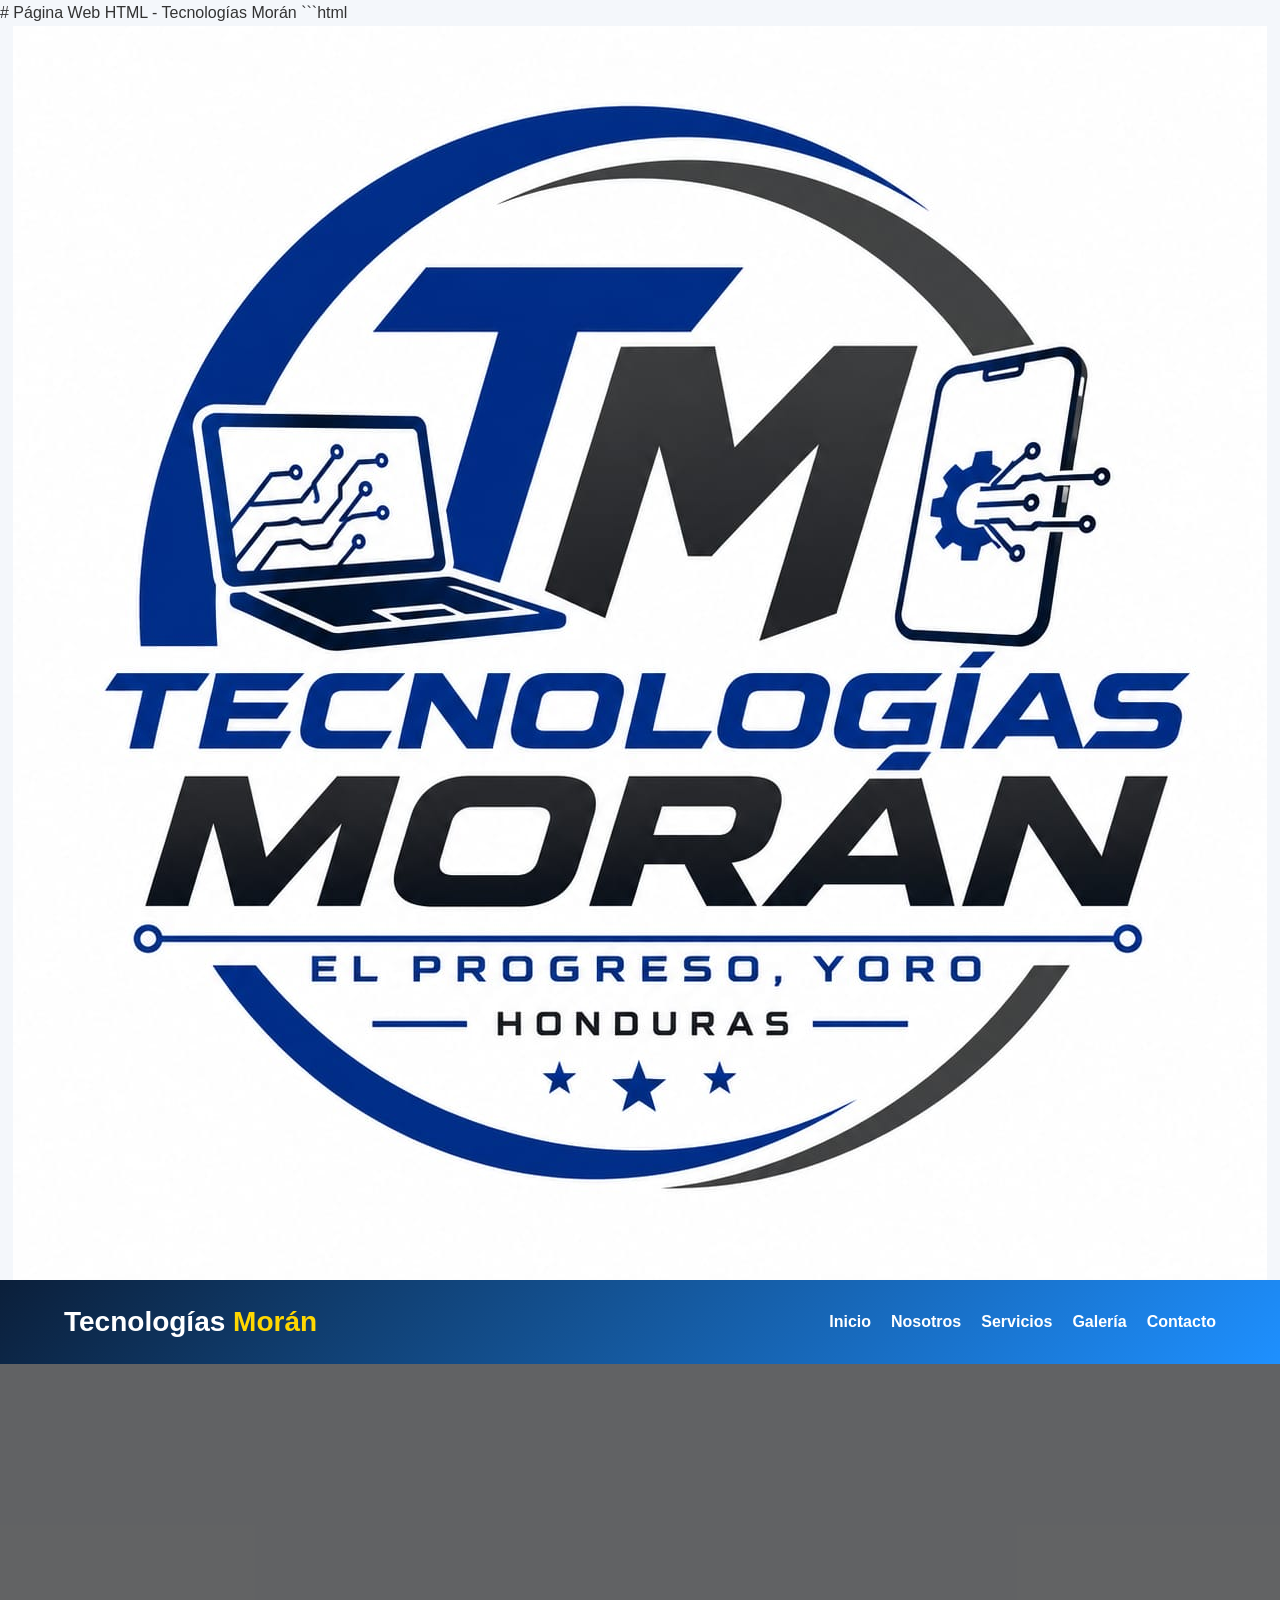
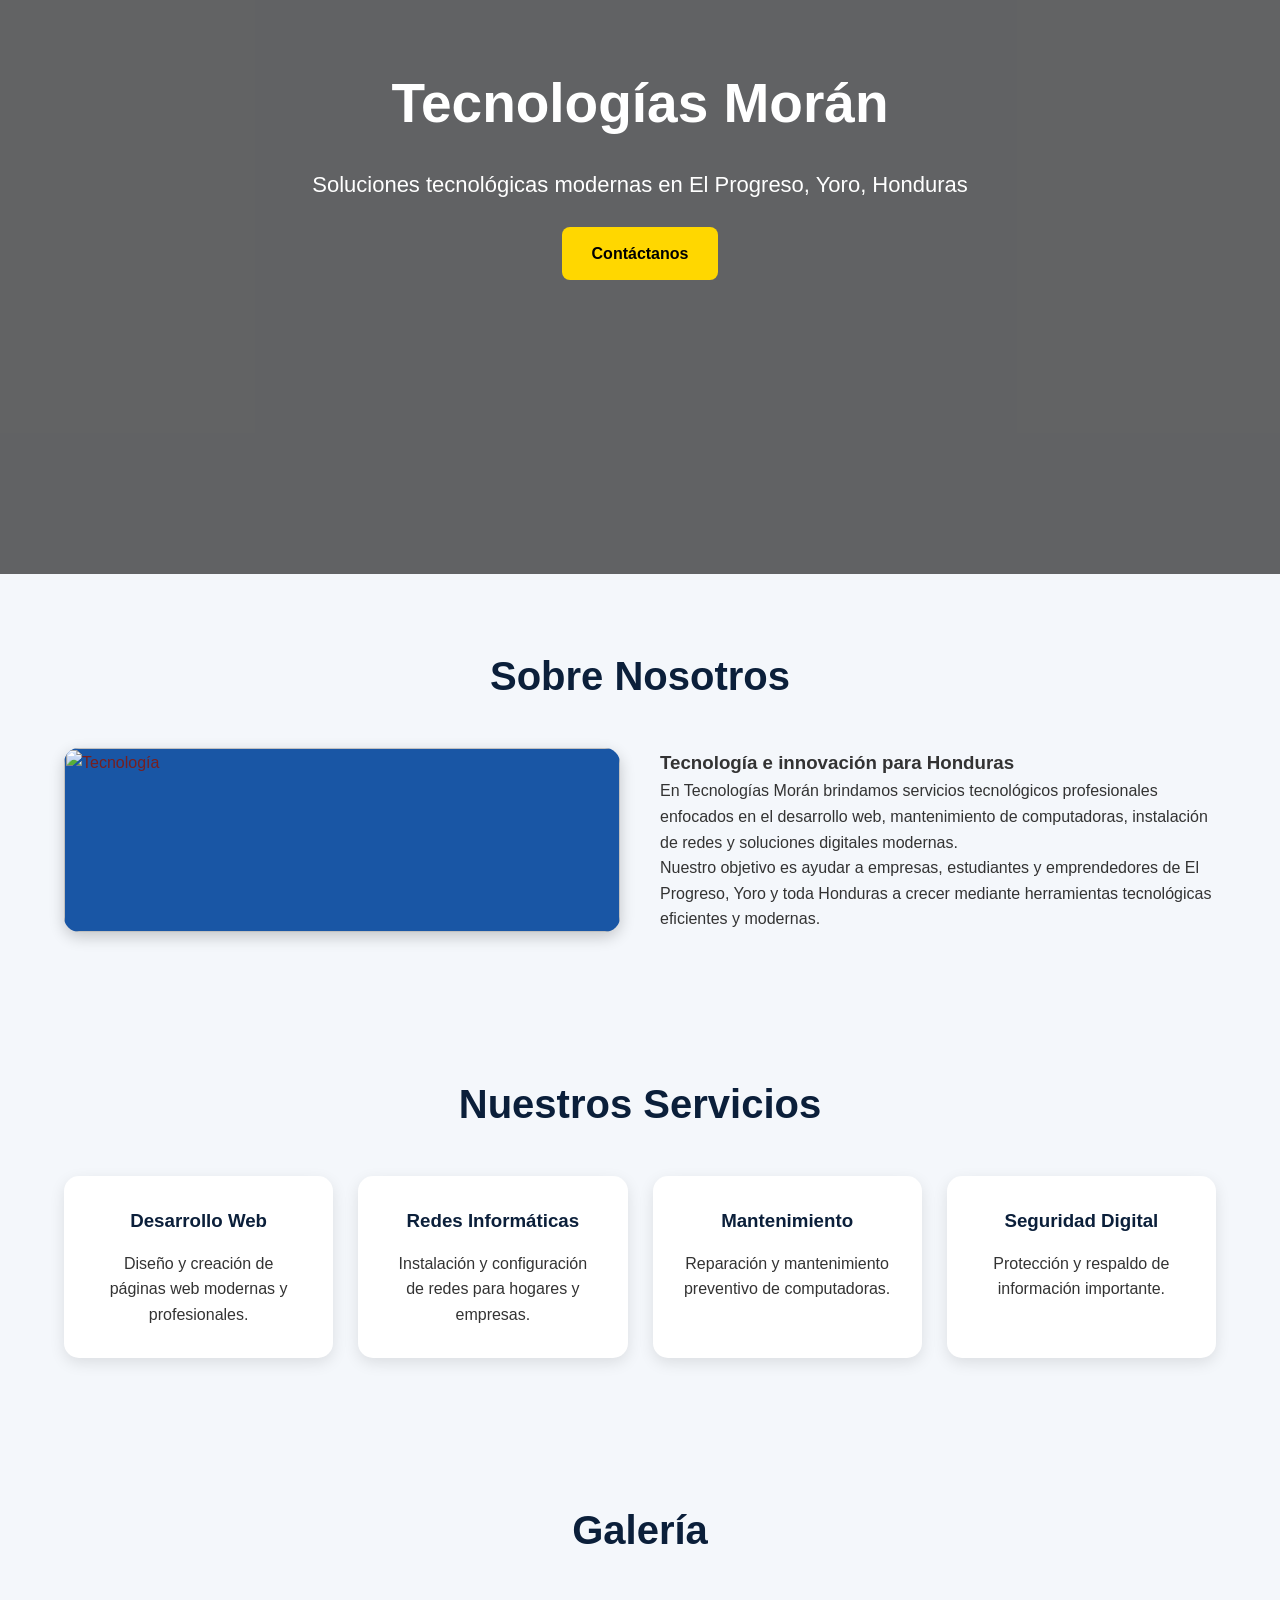
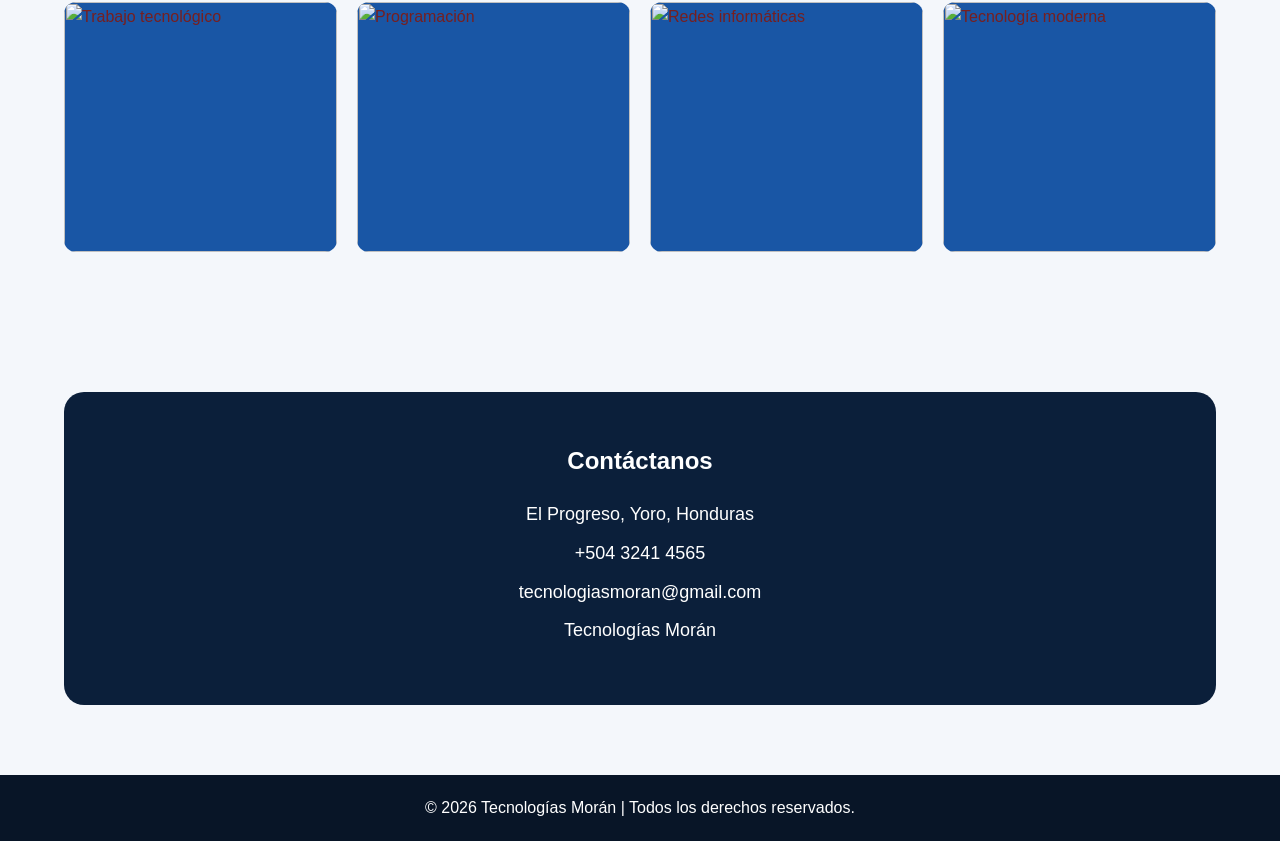
==== index.html @ 236721ac "Fix image file extension in index.html Updated the image source from 'TECNOLOGIAS MORAN.jpg' to 'TEC" ====
# Página Web HTML - Tecnologías Morán

```html
<!DOCTYPE html>
<html lang="es">

<head>
    <meta charset="UTF-8">
    <meta name="viewport" content="width=device-width, initial-scale=1.0">
    <title>Tecnologías Morán | El Progreso, Yoro Honduras</title>
    <link rel="stylesheet" href="index.css">

</head>

<body>
 <center><img src="TECNOLOGIAS MORAN.jpeg"></center>
    <header>
        <div class="container">
            <nav>
                <div class="logo">Tecnologías <span>Morán</span></div>
              
                <ul>
                    <li><a href="#inicio">Inicio</a></li>
                    <li><a href="#nosotros">Nosotros</a></li>
                    <li><a href="#servicios">Servicios</a></li>
                    <li><a href="#galeria">Galería</a></li>
                    <li><a href="#contacto">Contacto</a></li>
                </ul>
            </nav>
        </div>
    </header>

    <section class="hero" id="inicio">
        <div class="container hero-content">
            <h1>Tecnologías Morán</h1>
            <p>Soluciones tecnológicas modernas en El Progreso, Yoro, Honduras</p>
            <a href="#contacto" class="btn">Contáctanos</a>
        </div>
    </section>

    <section id="nosotros">
        <div class="container">
            <div class="section-title">
                <h2>Sobre Nosotros</h2>
            </div>

            <div class="about">
                <div>
                    <img src="https://images.unsplash.com/photo-1498050108023-c5249f4df085?q=80&w=1200&auto=format&fit=crop"
                        alt="Tecnología">
                </div>

                <div>
                    <h3>Tecnología e innovación para Honduras</h3>
                    <p>
                        En Tecnologías Morán brindamos servicios tecnológicos profesionales enfocados en el desarrollo
                        web, mantenimiento de computadoras, instalación de redes y soluciones digitales modernas.
                    </p>

                    <p>
                        Nuestro objetivo es ayudar a empresas, estudiantes y emprendedores de El Progreso, Yoro y toda
                        Honduras a crecer mediante herramientas tecnológicas eficientes y modernas.
                    </p>
                </div>
            </div>
        </div>
    </section>

    <section id="servicios">
        <div class="container">
            <div class="section-title">
                <h2>Nuestros Servicios</h2>
            </div>

            <div class="services">
                <div class="card">
                    <i class="fas fa-laptop-code"></i>
                    <h3>Desarrollo Web</h3>
                    <p>Diseño y creación de páginas web modernas y profesionales.</p>
                </div>

                <div class="card">
                    <i class="fas fa-network-wired"></i>
                    <h3>Redes Informáticas</h3>
                    <p>Instalación y configuración de redes para hogares y empresas.</p>
                </div>

                <div class="card">
                    <i class="fas fa-tools"></i>
                    <h3>Mantenimiento</h3>
                    <p>Reparación y mantenimiento preventivo de computadoras.</p>
                </div>

                <div class="card">
                    <i class="fas fa-shield-alt"></i>
                    <h3>Seguridad Digital</h3>
                    <p>Protección y respaldo de información importante.</p>
                </div>
            </div>
        </div>
    </section>

    <section id="galeria">
        <div class="container">
            <div class="section-title">
                <h2>Galería</h2>
            </div>

            <div class="gallery">
                <img src="https://images.unsplash.com/photo-1516321318423-f06f85e504b3?q=80&w=1200&auto=format&fit=crop"
                    alt="Trabajo tecnológico">

                <img src="https://images.unsplash.com/photo-1550751827-4bd374c3f58b?q=80&w=1200&auto=format&fit=crop"
                    alt="Programación">

                <img src="https://images.unsplash.com/photo-1519389950473-47ba0277781c?q=80&w=1200&auto=format&fit=crop"
                    alt="Redes informáticas">

                <img src="https://images.unsplash.com/photo-1496171367470-9ed9a91ea931?q=80&w=1200&auto=format&fit=crop"
                    alt="Tecnología moderna">
            </div>
        </div>
    </section>

    <section>
        <div class="container">
            <div class="contact" id="contacto">
                <h2>Contáctanos</h2>
                <p><i class="fas fa-map-marker-alt"></i> El Progreso, Yoro, Honduras</p>
                <p><i class="fas fa-phone"></i> +504 3241 4565</p>
                <p><i class="fas fa-envelope"></i> tecnologiasmoran@gmail.com</p>
                <p><i class="fab fa-facebook"></i> Tecnologías Morán</p>
            </div>
        </div>
    </section>

    <footer>
        <p>&copy; 2026 Tecnologías Morán | Todos los derechos reservados.</p>
    </footer>

</body>

</html>
---- index.css ----
*{
            margin:0;
            padding:0;
            box-sizing:border-box;
            font-family: Arial, Helvetica, sans-serif;
        }
       

        body{
            background:#f4f7fb;
            color:#333;
            line-height:1.6;
        }
         img{
            background:#1956a5;
            color:#771f1f;
            line-height:1.6;
        }
        header{
            background:linear-gradient(135deg,#0b1f3a,#1e90ff);
            color:white;
            padding:20px 0;
            position:sticky;
            top:0;
            z-index:1000;
        }

        .container{
            width:90%;
            max-width:1200px;
            margin:auto;
        }

        nav{
            display:flex;
            justify-content:space-between;
            align-items:center;
        }

        .logo{
            font-size:28px;
            font-weight:bold;
        }

        .logo span{
            color:#ffd700;
        }

        nav ul{
            list-style:none;
            display:flex;
            gap:20px;
        }

        nav ul li a{
            color:white;
            text-decoration:none;
            font-weight:bold;
            transition:0.3s;
        }

        nav ul li a:hover{
            color:#ffd700;
        }

        .hero{
            background:url('https://images.unsplash.com/photo-1518770660439-4636190af475?q=80&w=1200&auto=format&fit=crop') center/cover no-repeat;
            height:90vh;
            display:flex;
            align-items:center;
            text-align:center;
            color:white;
            position:relative;
        }

        .hero::before{
            content:'';
            position:absolute;
            top:0;
            left:0;
            width:100%;
            height:100%;
            background:rgba(0,0,0,0.6);
        }

        .hero-content{
            position:relative;
            z-index:1;
            width:100%;
        }

        .hero h1{
            font-size:55px;
            margin-bottom:20px;
        }

        .hero p{
            font-size:22px;
            margin-bottom:25px;
        }

        .btn{
            display:inline-block;
            background:#ffd700;
            color:#000;
            padding:14px 30px;
            text-decoration:none;
            border-radius:8px;
            font-weight:bold;
            transition:0.3s;
        }

        .btn:hover{
            background:white;
            transform:scale(1.05);
        }

        section{
            padding:70px 0;
        }

        .section-title{
            text-align:center;
            margin-bottom:40px;
        }

        .section-title h2{
            font-size:40px;
            color:#0b1f3a;
        }

        .about{
            display:grid;
            grid-template-columns:repeat(auto-fit,minmax(300px,1fr));
            gap:40px;
            align-items:center;
        }

        .about img{
            width:100%;
            border-radius:15px;
            box-shadow:0 5px 15px rgba(0,0,0,0.2);
        }

        .services{
            display:grid;
            grid-template-columns:repeat(auto-fit,minmax(250px,1fr));
            gap:25px;
        }

        .card{
            background:white;
            padding:30px;
            border-radius:15px;
            text-align:center;
            box-shadow:0 5px 15px rgba(0,0,0,0.1);
            transition:0.3s;
        }

        .card:hover{
            transform:translateY(-10px);
        }

        .card i{
            font-size:50px;
            color:#1e90ff;
            margin-bottom:20px;
        }

        .card h3{
            margin-bottom:15px;
            color:#0b1f3a;
        }

        .gallery{
            display:grid;
            grid-template-columns:repeat(auto-fit,minmax(250px,1fr));
            gap:20px;
        }

        .gallery img{
            width:100%;
            border-radius:12px;
            height:250px;
            object-fit:cover;
        }

        .contact{
            background:#0b1f3a;
            color:white;
            border-radius:20px;
            padding:50px;
            text-align:center;
        }

        .contact h2{
            margin-bottom:20px;
        }

        .contact p{
            margin:10px 0;
            font-size:18px;
        }

        footer{
            background:#081527;
            color:white;
            text-align:center;
            padding:20px;
        }

        @media(max-width:768px){
            nav{
                flex-direction:column;
                gap:15px;
            }

            nav ul{
                flex-wrap:wrap;
                justify-content:center;
            }

            .hero h1{
                font-size:38px;
            }

            .hero p{
                font-size:18px;
            }
        }
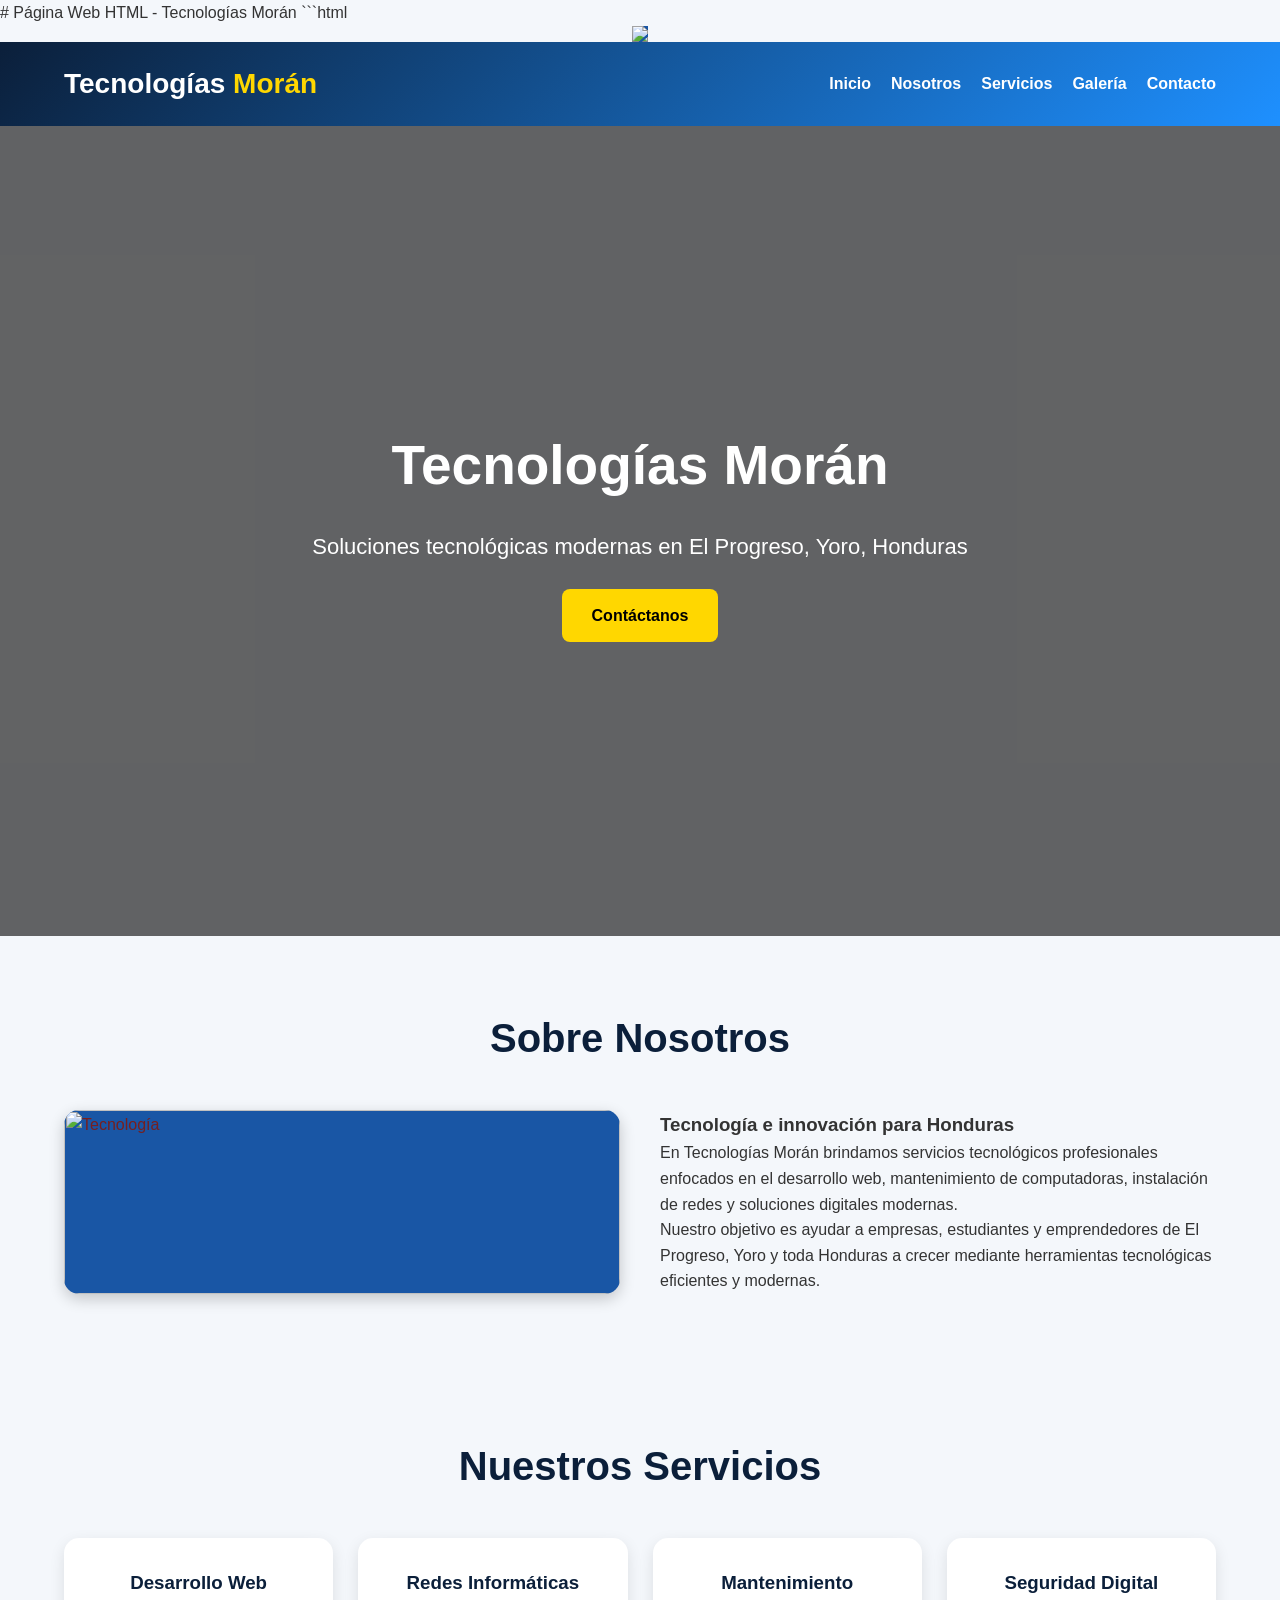
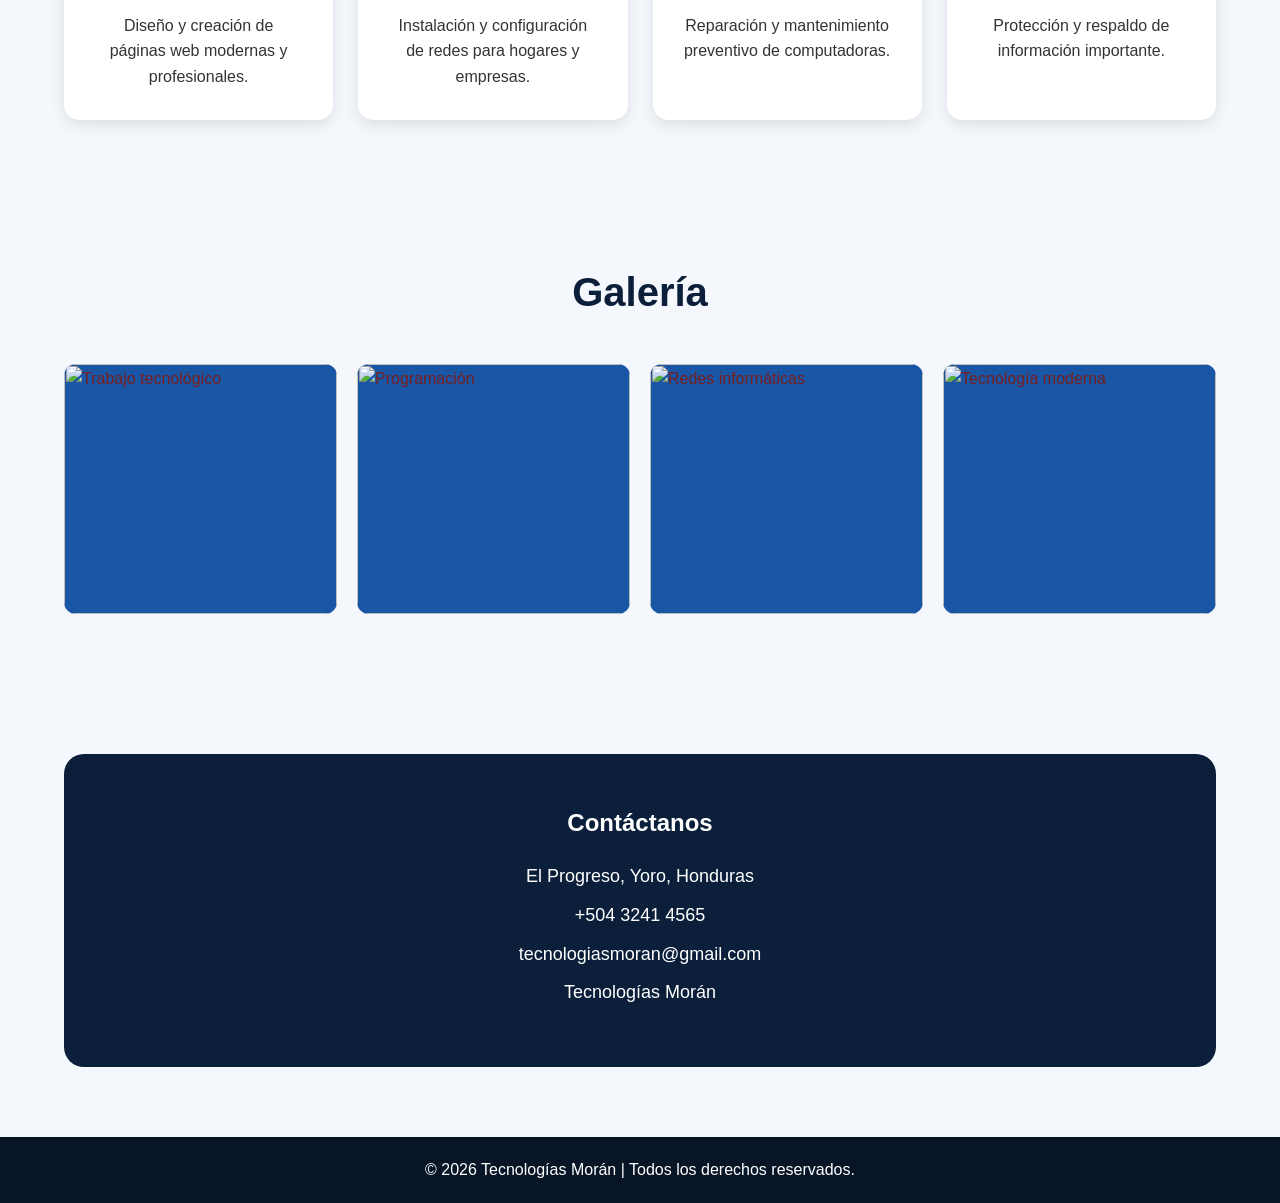
==== commit 04ed7779: "Update index.html" ====
--- a/index.html
+++ b/index.html
@@ -13,7 +13,7 @@
 </head>
 
 <body>
- <center><img src="TECNOLOGIAS MORAN.jpeg"></center>
+ <center><img src="TECNOLOGIAS MORAN.jpg"></center>
     <header>
         <div class="container">
             <nav>
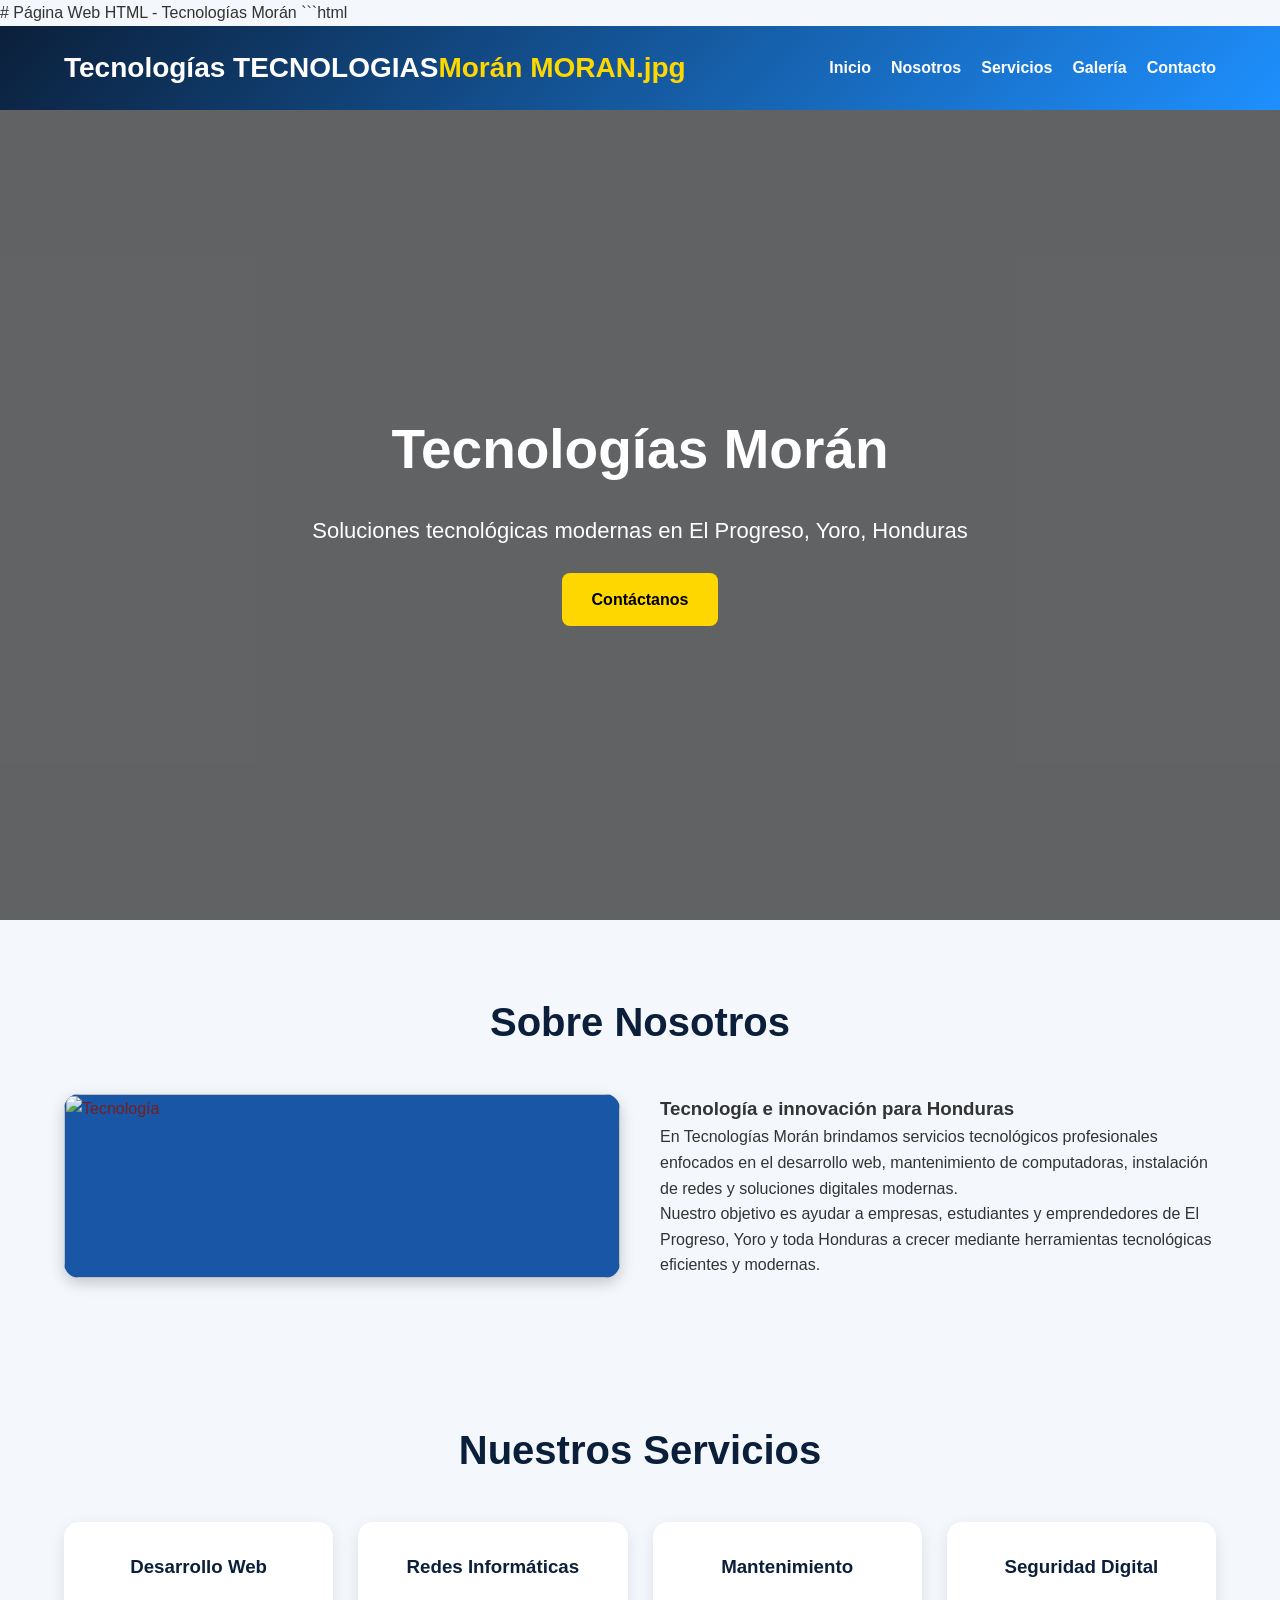
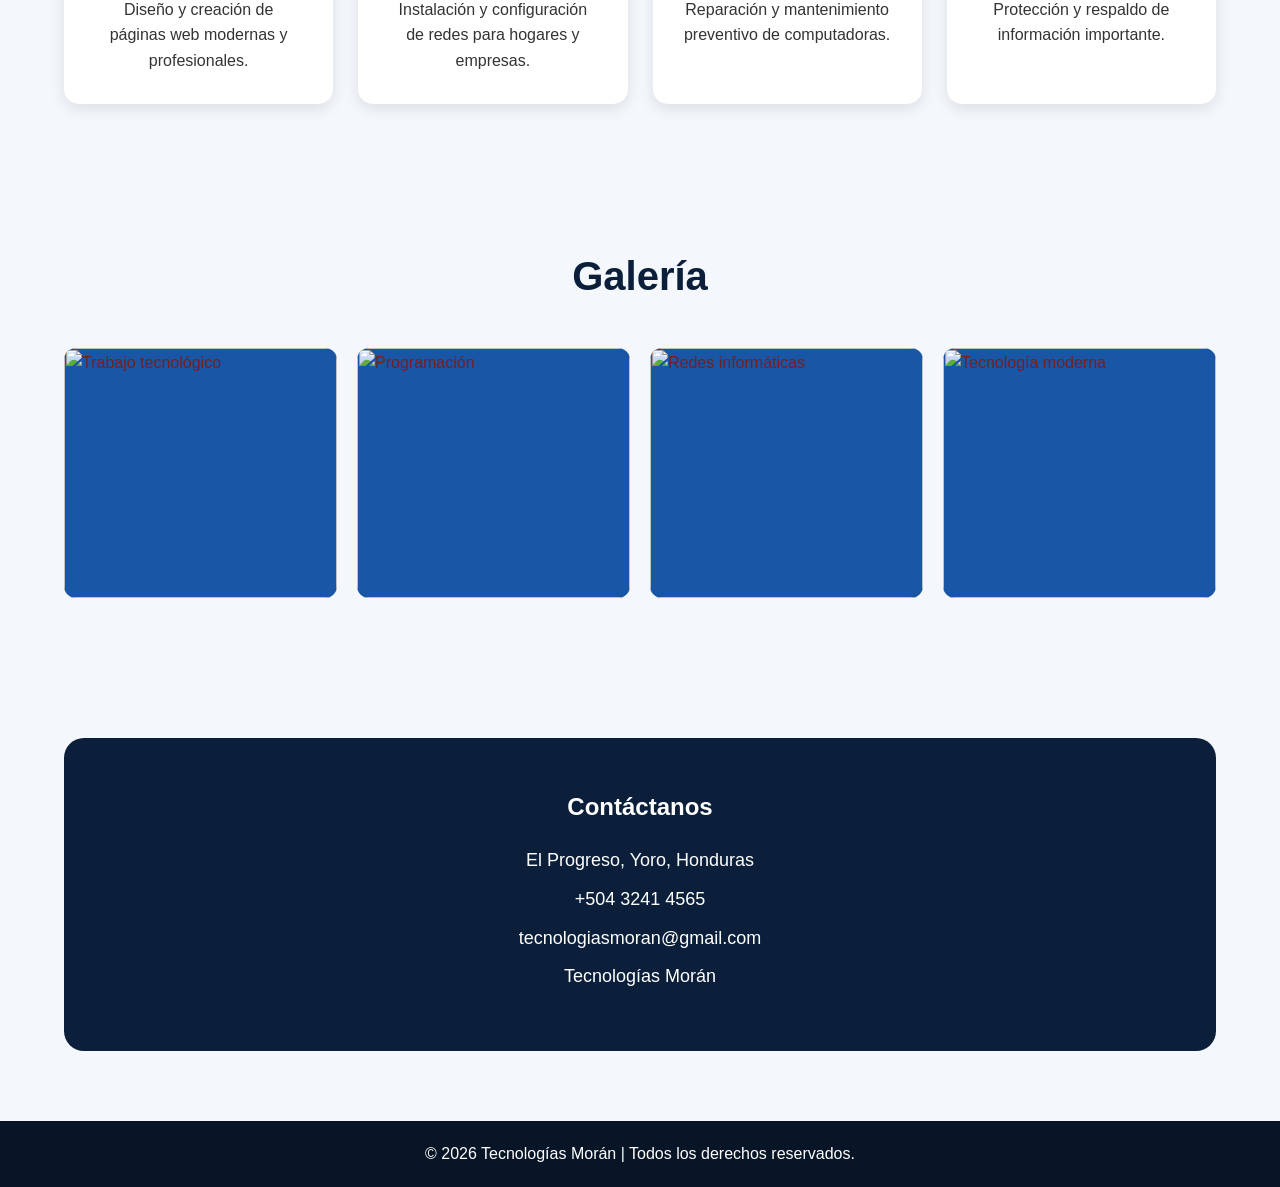
==== commit bdb2c993: "Fix HTML structure and formatting in index.html" ====
--- a/index.html
+++ b/index.html
@@ -13,11 +13,11 @@
 </head>
 
 <body>
- <center><img src="TECNOLOGIAS MORAN.jpg"></center>
+ 
     <header>
         <div class="container">
             <nav>
-                <div class="logo">Tecnologías <span>Morán</span></div>
+                <div class="logo">Tecnologías TECNOLOGIAS<span>Morán MORAN.jpg</span></div>
               
                 <ul>
                     <li><a href="#inicio">Inicio</a></li>
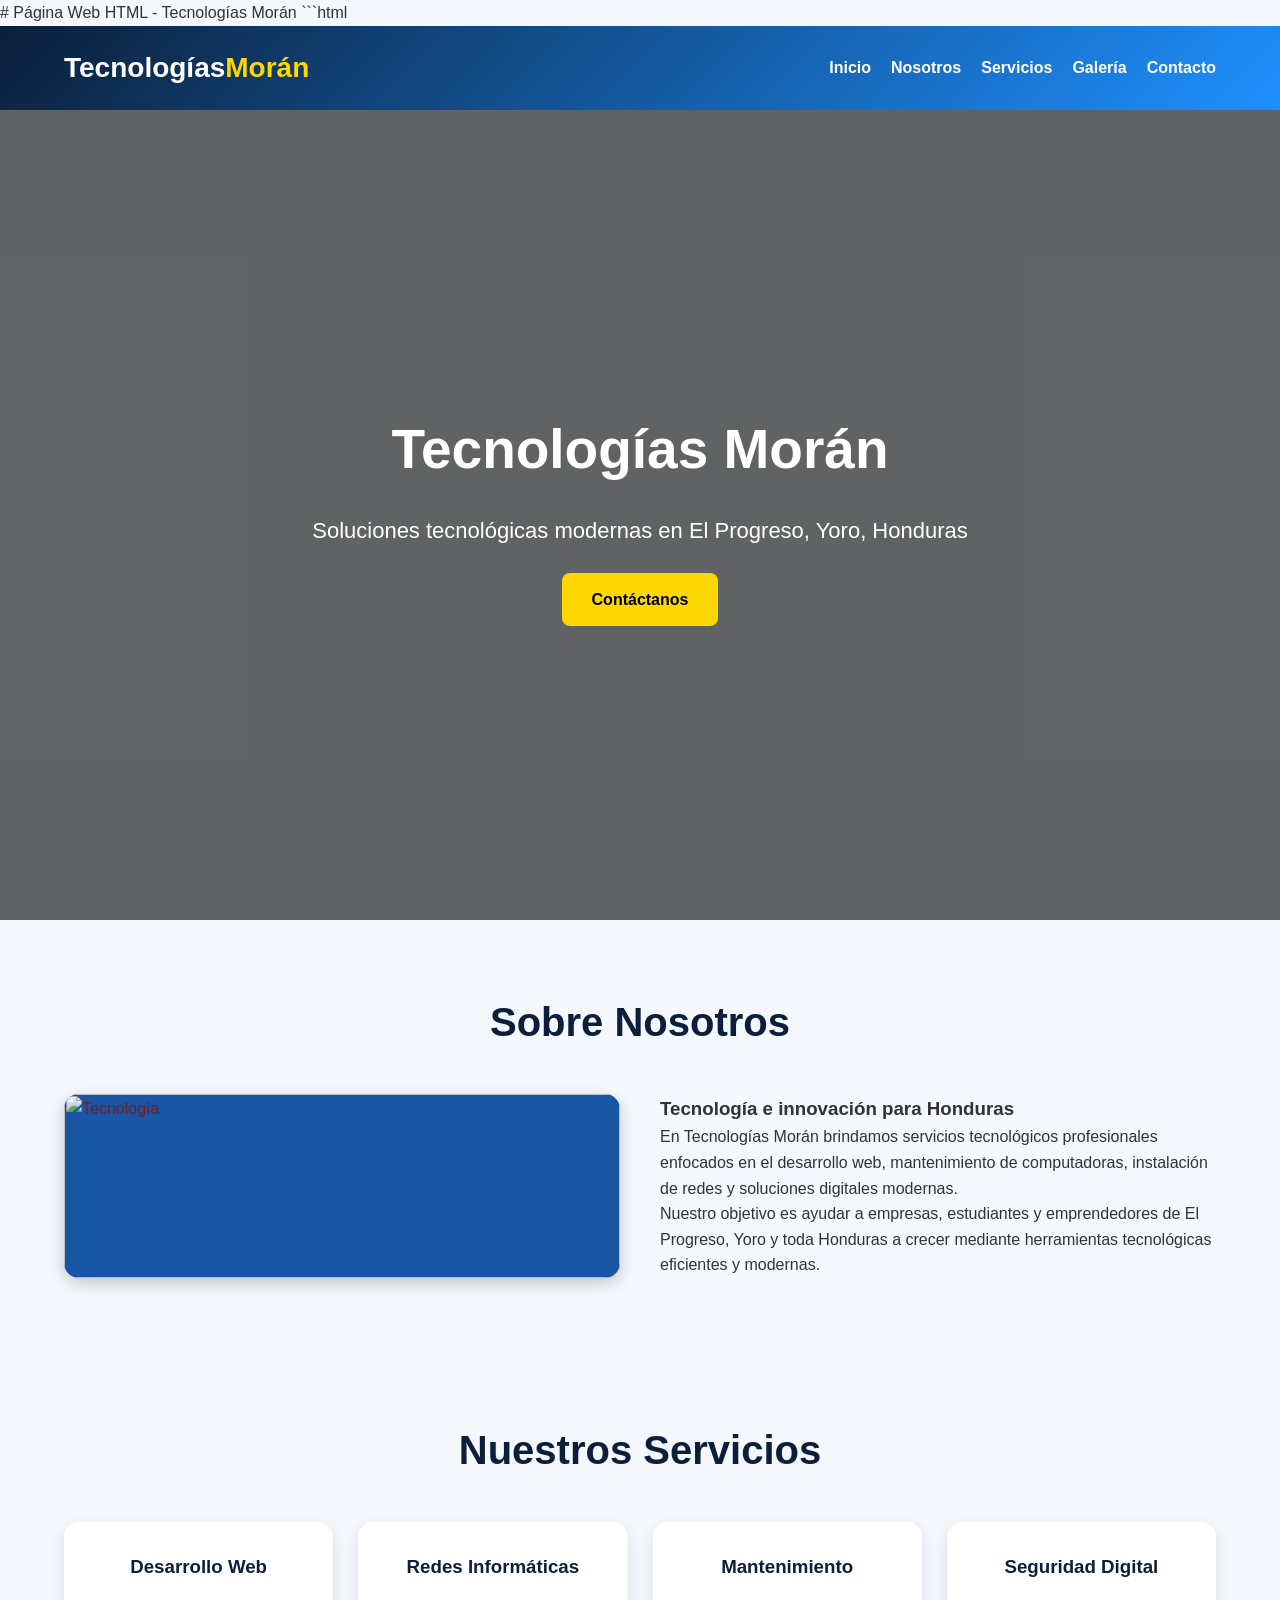
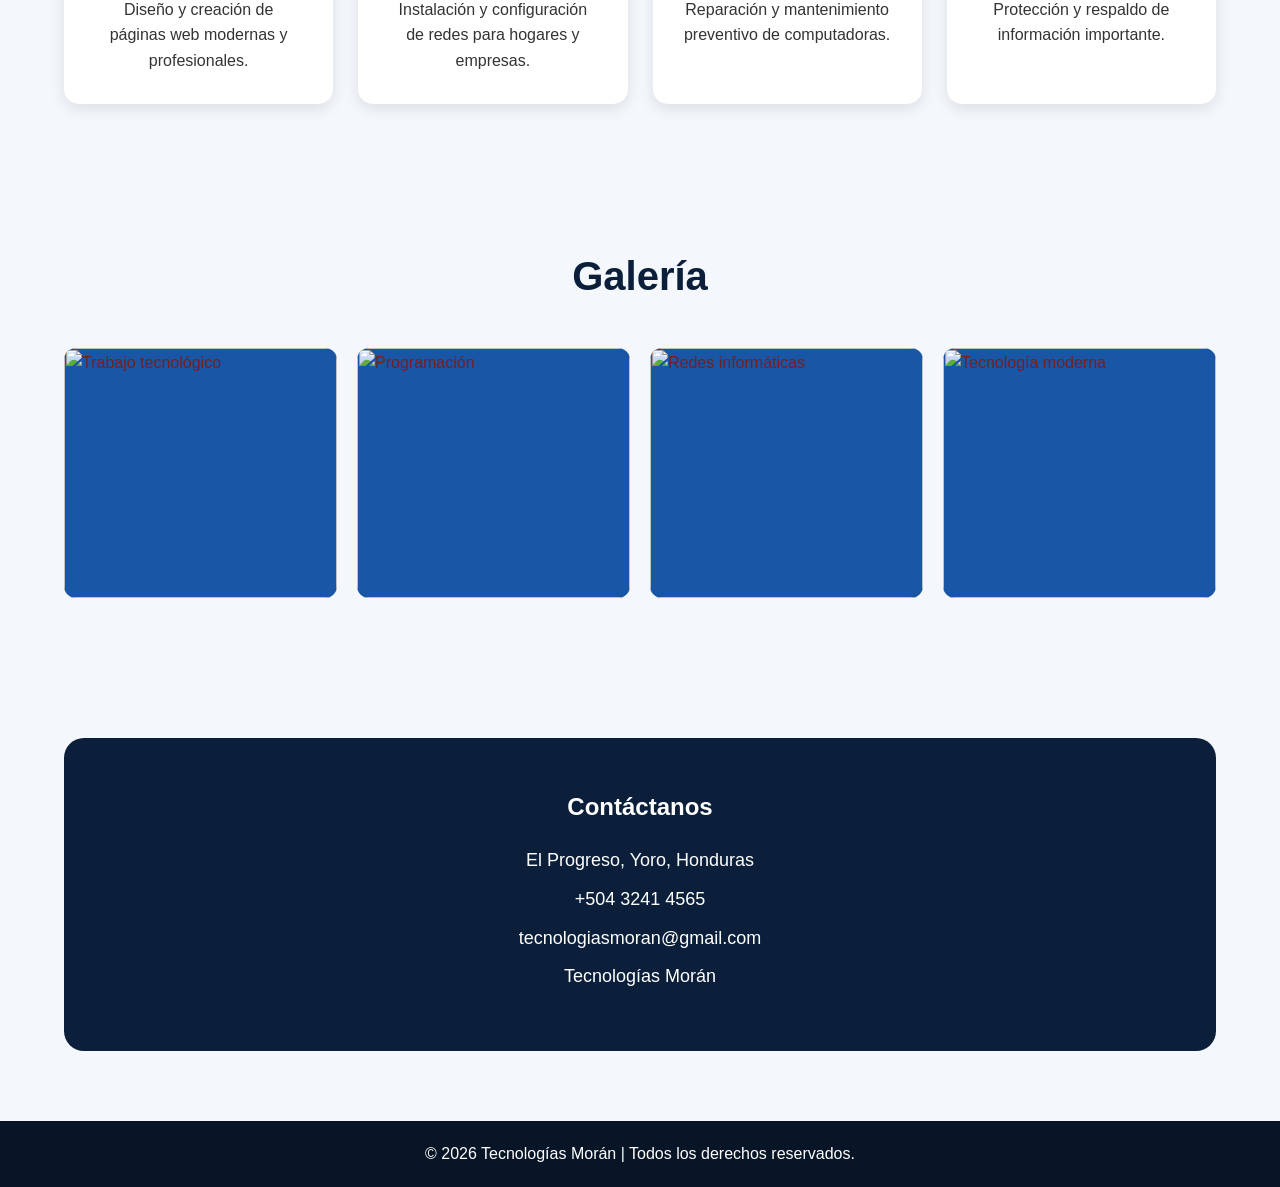
==== commit 43670bd0: "Fix HTML formatting and update header content" ====
--- a/index.html
+++ b/index.html
@@ -17,7 +17,7 @@
     <header>
         <div class="container">
             <nav>
-                <div class="logo">Tecnologías TECNOLOGIAS<span>Morán MORAN.jpg</span></div>
+                <div class="logo">Tecnologías<span>Morán</span></div>
               
                 <ul>
                     <li><a href="#inicio">Inicio</a></li>
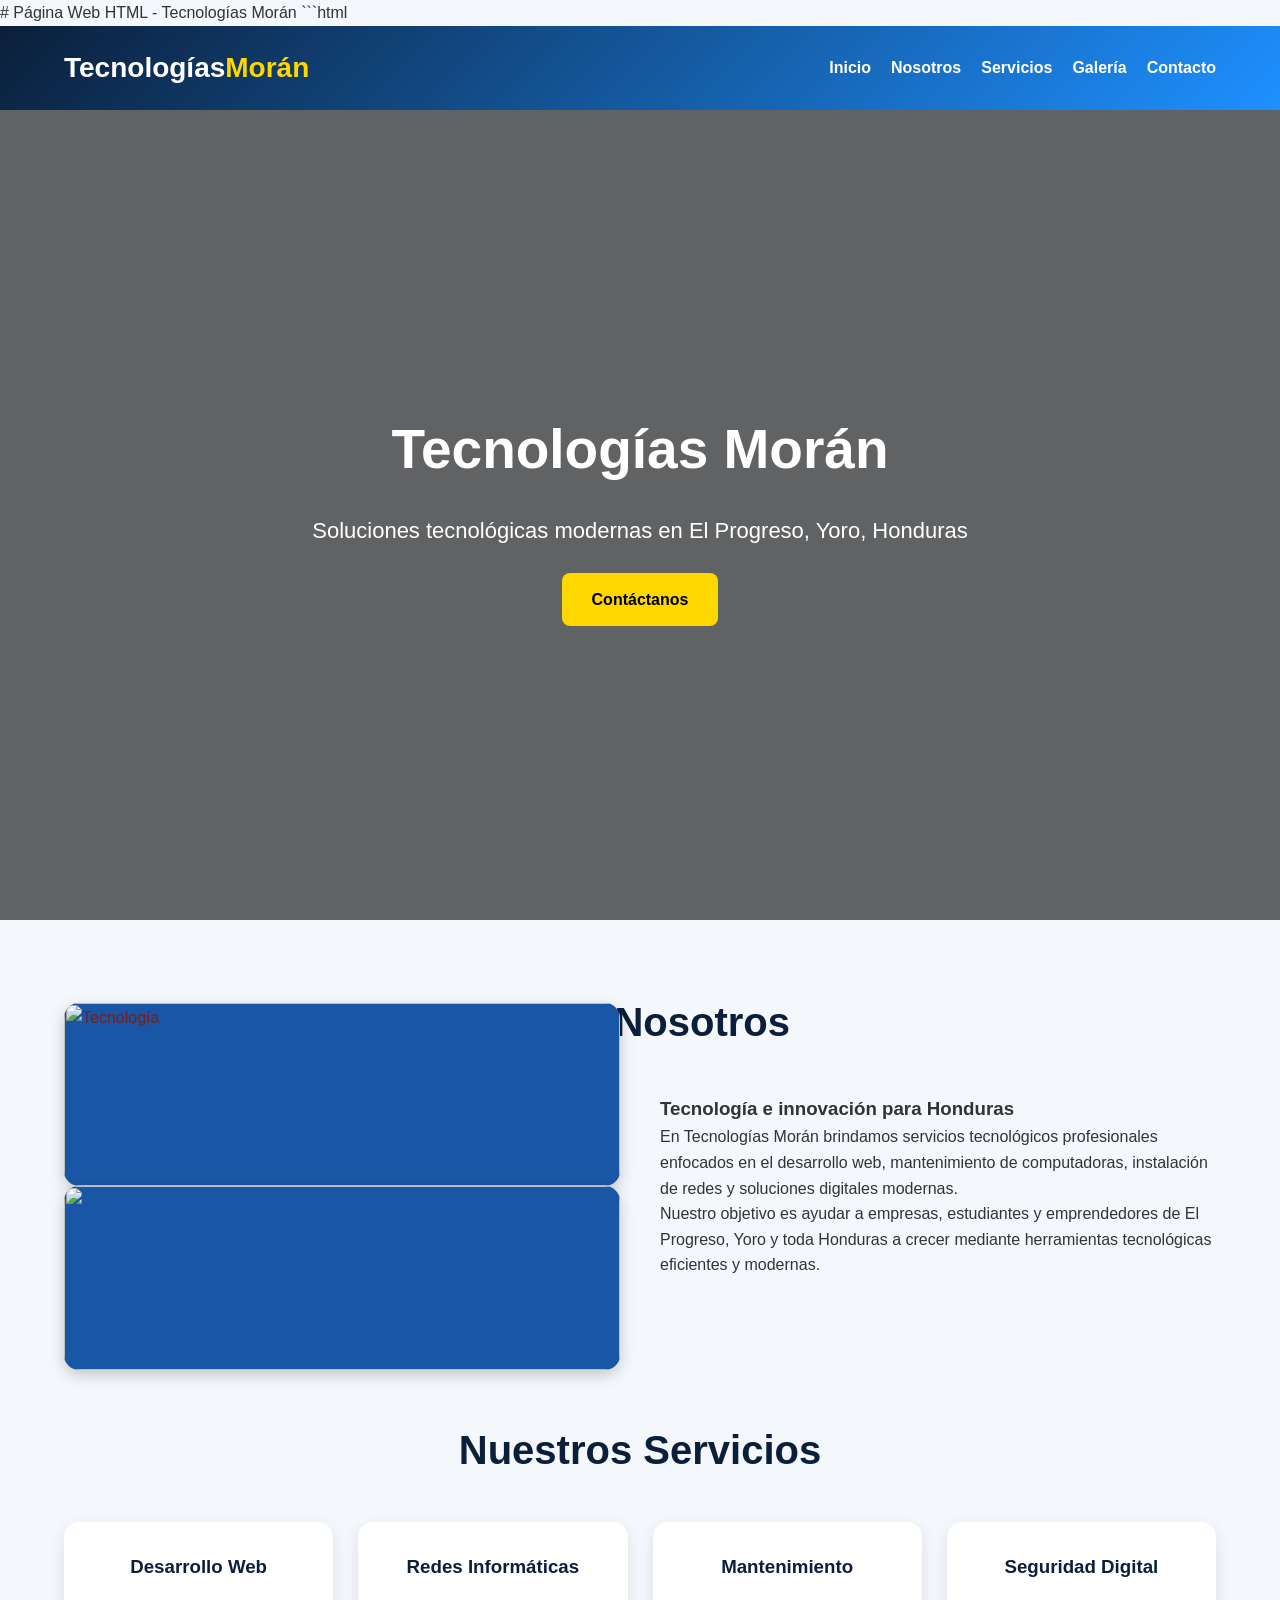
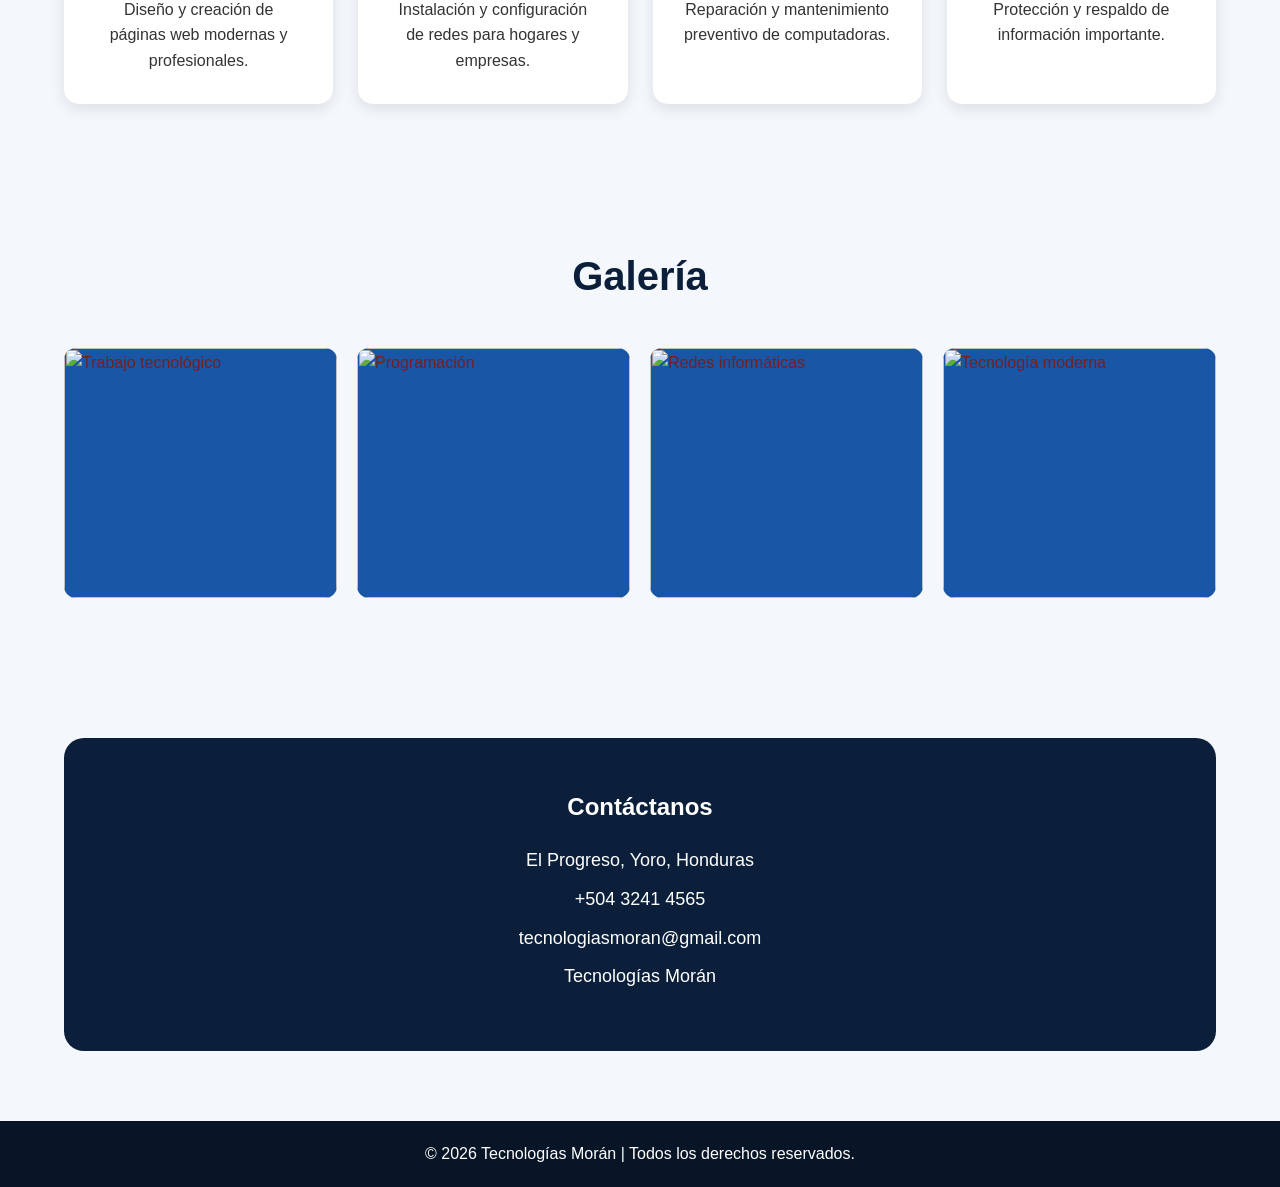
==== commit 3f0e568e: "Fix HTML encoding issues in index.html" ====
--- a/index.html
+++ b/index.html
@@ -12,13 +12,11 @@
 
 </head>
 
-<body>
- 
+<body> 
     <header>
         <div class="container">
             <nav>
-                <div class="logo">Tecnologías<span>Morán</span></div>
-              
+                <div class="logo">Tecnologías<span>Morán</span></div>              
                 <ul>
                     <li><a href="#inicio">Inicio</a></li>
                     <li><a href="#nosotros">Nosotros</a></li>
@@ -48,6 +46,7 @@
                 <div>
                     <img src="https://images.unsplash.com/photo-1498050108023-c5249f4df085?q=80&w=1200&auto=format&fit=crop"
                         alt="Tecnología">
+                     <img src="TECNOLOGIAS MORAN.jpg">
                 </div>
 
                 <div>
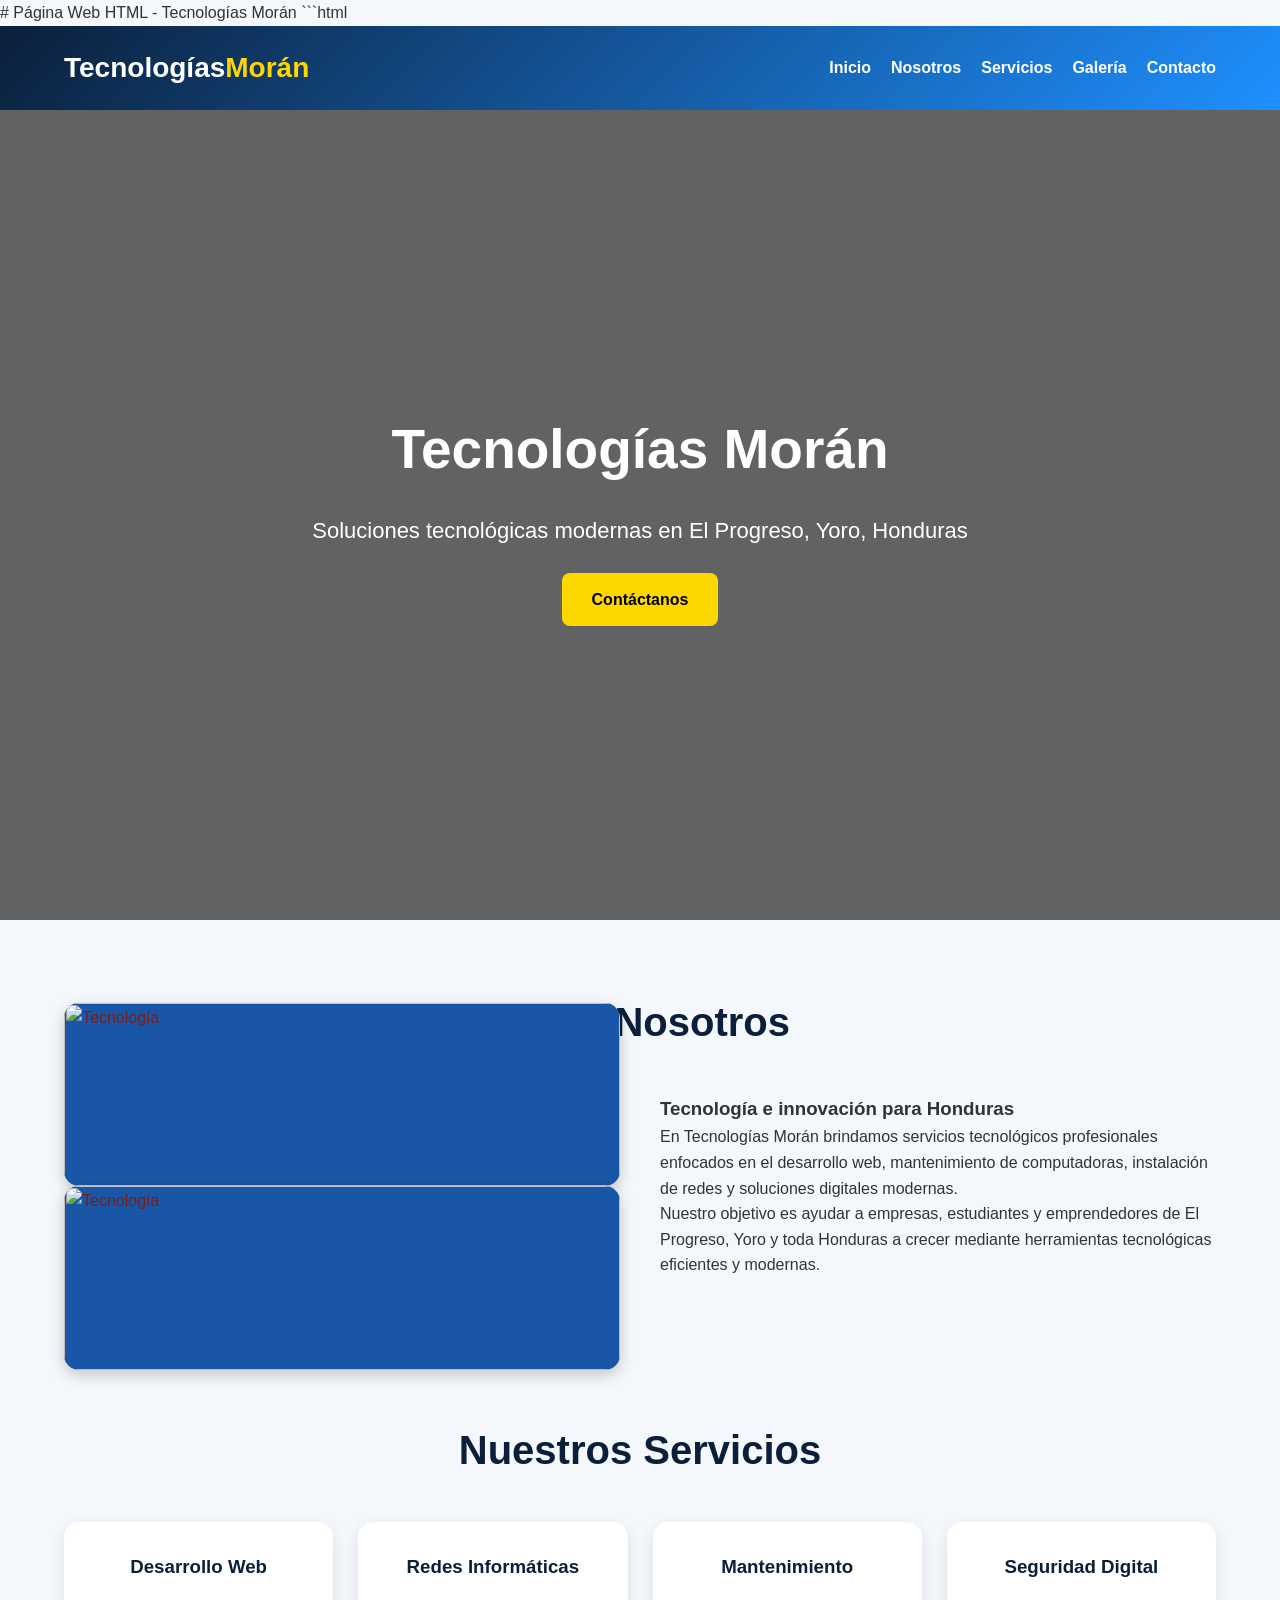
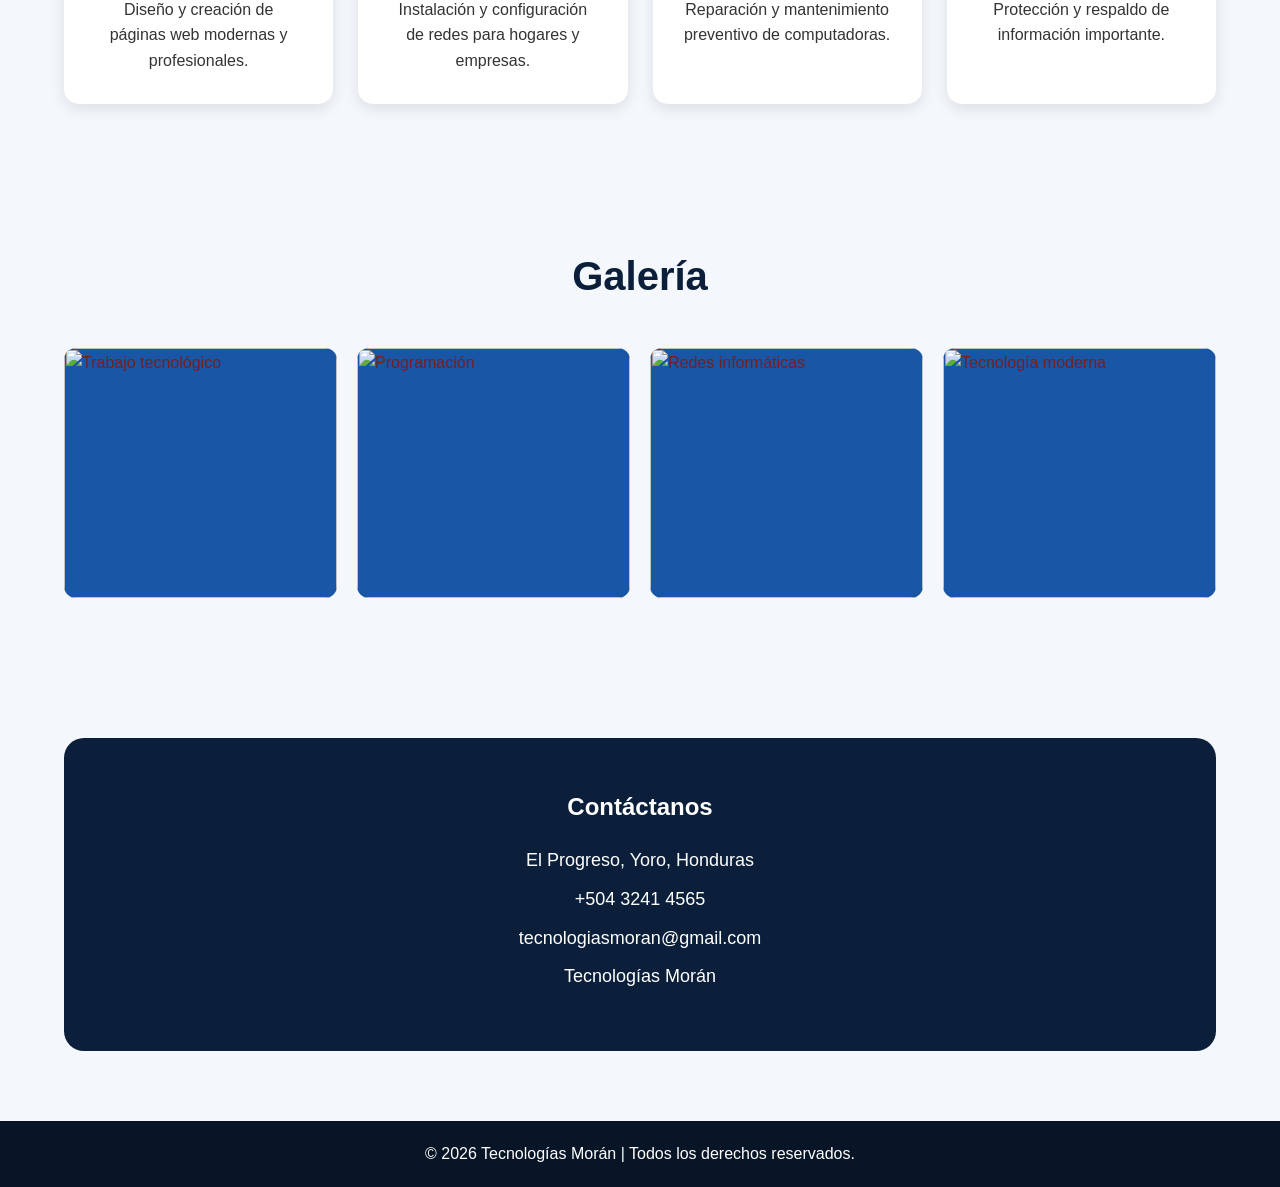
==== commit 9407d816: "Update index.html" ====
--- a/index.html
+++ b/index.html
@@ -46,7 +46,7 @@
                 <div>
                     <img src="https://images.unsplash.com/photo-1498050108023-c5249f4df085?q=80&w=1200&auto=format&fit=crop"
                         alt="Tecnología">
-                     <img src="TECNOLOGIAS MORAN.jpg">
+                     <img src="TECNOLOGIAS MORAN.jpg" alt="Tecnología">
                 </div>
 
                 <div>
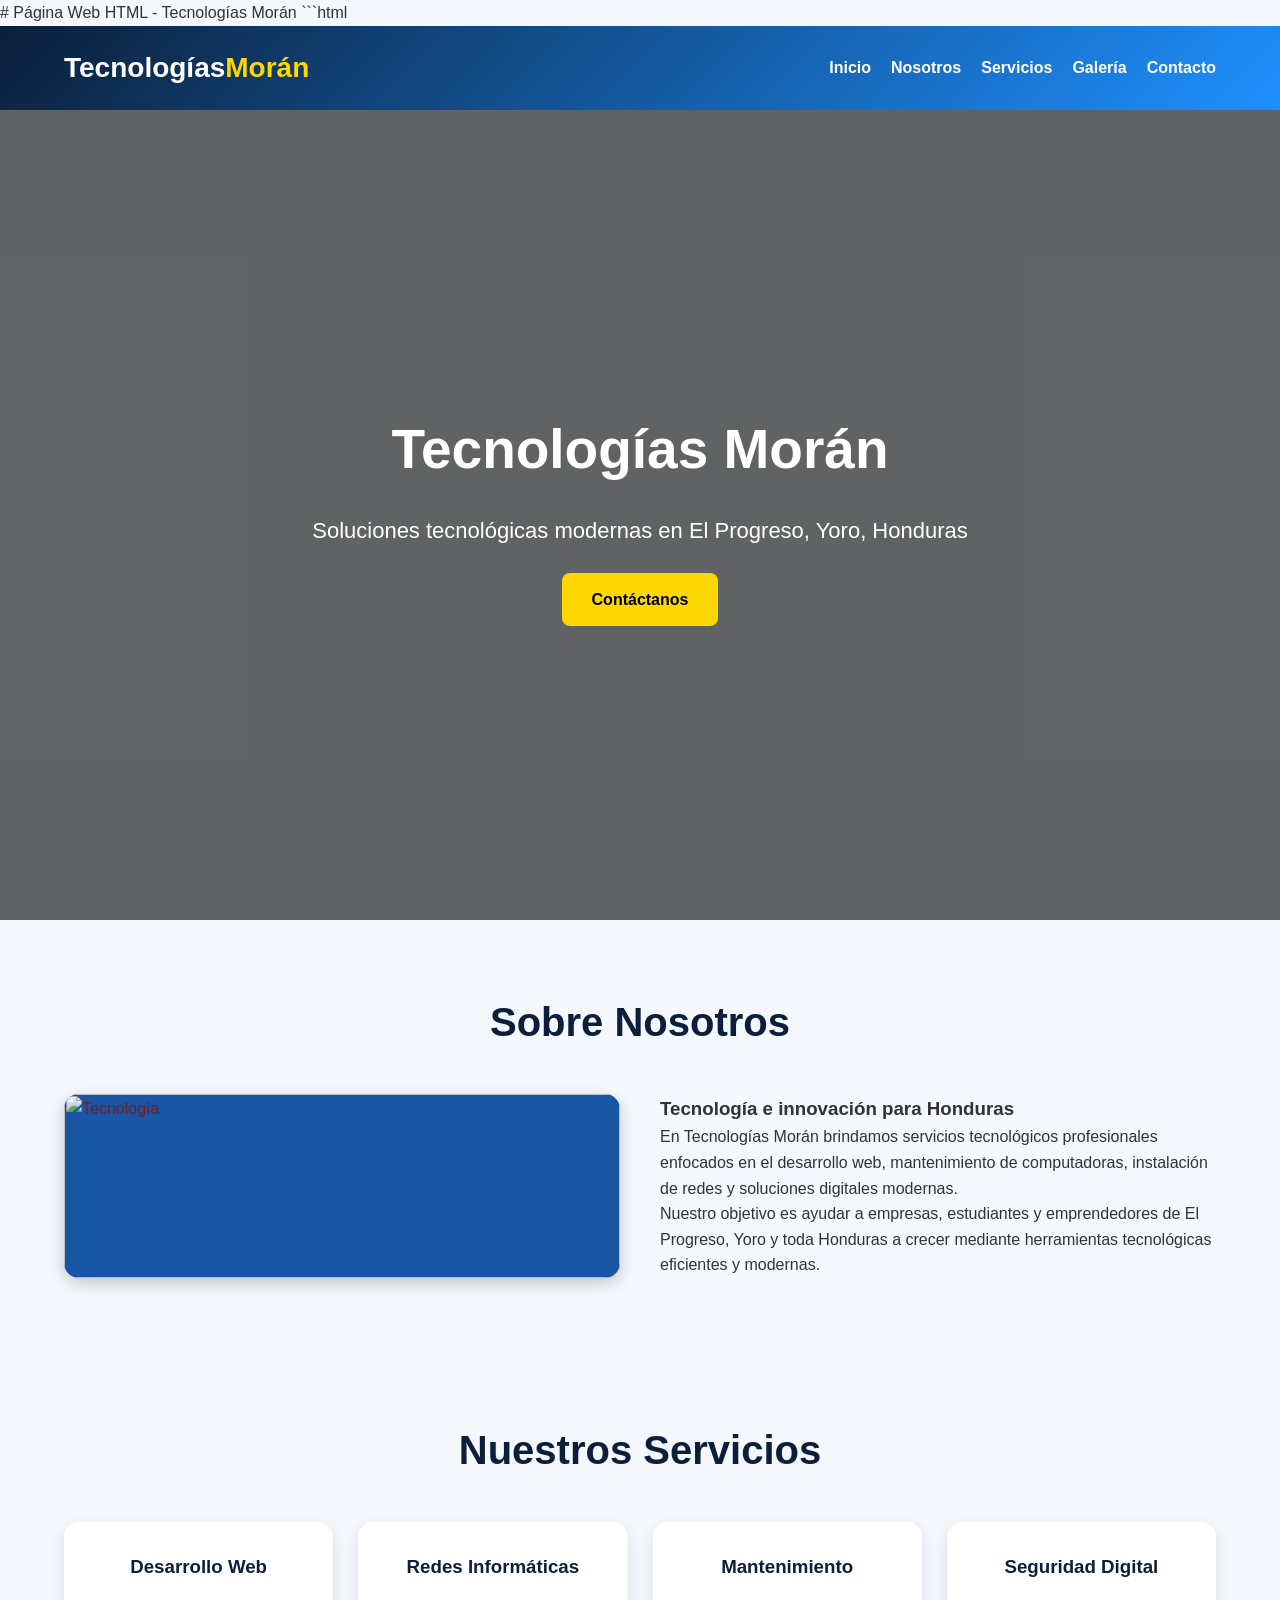
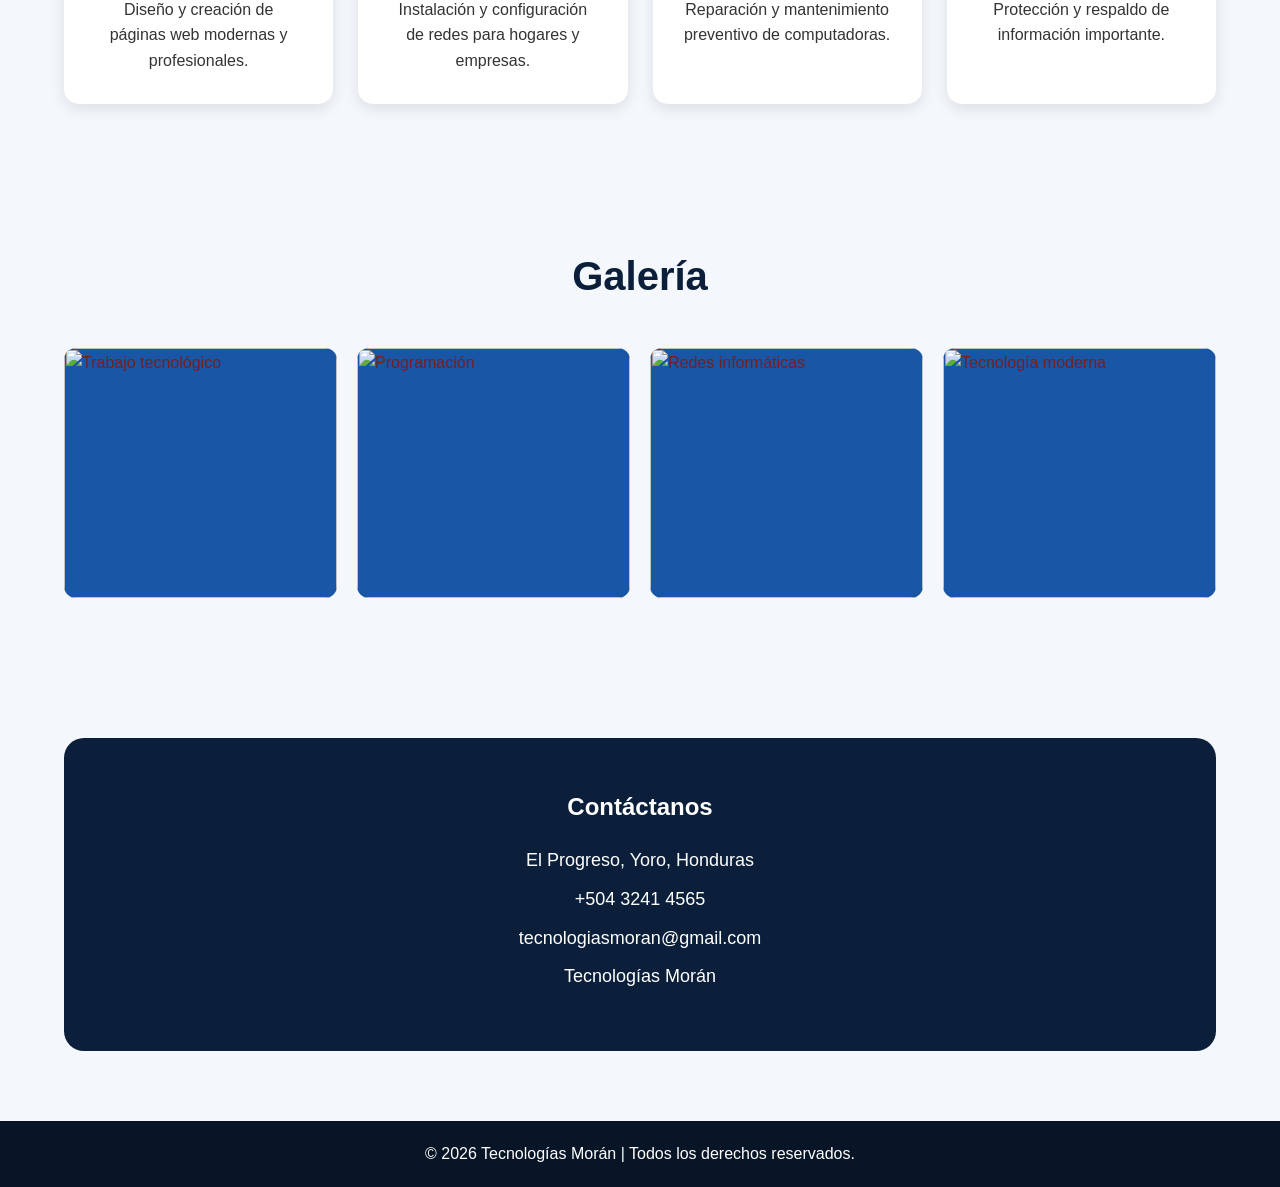
==== commit 65fb745b: "Fix HTML formatting and structure" ====
--- a/index.html
+++ b/index.html
@@ -46,7 +46,7 @@
                 <div>
                     <img src="https://images.unsplash.com/photo-1498050108023-c5249f4df085?q=80&w=1200&auto=format&fit=crop"
                         alt="Tecnología">
-                     <img src="TECNOLOGIAS MORAN.jpg" alt="Tecnología">
+                     
                 </div>
 
                 <div>
